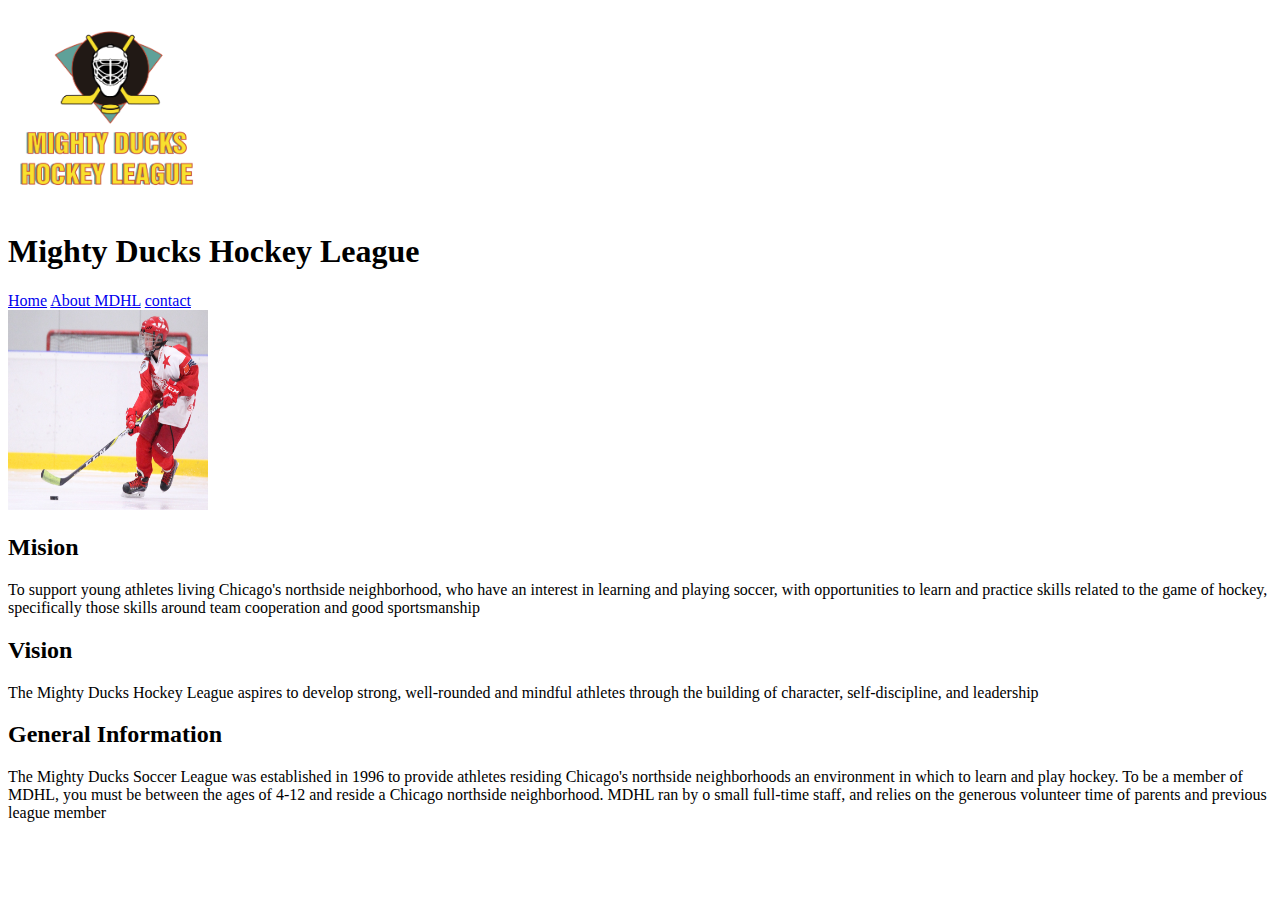
==== about.html @ 03e818bd "Primer Commit" ====
<!DOCTYPE html>
<html lang="en">

<head>
    <meta charset="UTF-8">
    <meta http-equiv="X-UA-Compatible" content="IE=edge">
    <meta name="viewport" content="width=device-width, initial-scale=1.0">
    <title>About MDHL</title>
</head>

<body>
    <header>
        <img src="./assets/Logo_Mighty_ducks-01.png" alt="logo" width="200" height="200">
        <h1>Mighty Ducks Hockey League</h1>
        <div>
            <a href="index.html">Home</a>
            <a href="about.html">About MDHL</a>
            <a href="contact.html">contact</a>
        </div>
    </header>
    <main>       
            <img src="./assets/hockey_2.jpg" alt="hockey_2" width="200" height="200">
            <article>
                <h2>Mision</h2>
                <p>To support young athletes living Chicago's northside neighborhood, who have an interest in 
                    learning and playing soccer, with opportunities to learn and practice skills related to the game of 
                    hockey, specifically those skills around team cooperation and good sportsmanship</p>
            </article>
            <article>
                <h2>Vision</h2>
                <p>The Mighty Ducks Hockey League aspires to develop strong, well-rounded and mindful athletes 
                    through the building of character, self-discipline, and leadership</p>
            </article>
            <article>
                <h2>General Information</h2>
                <p>The Mighty Ducks Soccer League was established in 1996 to provide athletes residing 
                    Chicago's northside neighborhoods an environment in which to learn and play hockey. To be a 
                    member of MDHL, you must be between the ages of 4-12 and reside a Chicago northside 
                    neighborhood. MDHL ran by o small full-time staff, and relies on the generous volunteer time of 
                    parents and previous league member</p>
            </article>
    </main>
    <footer>

    </footer>
</body>

</html>
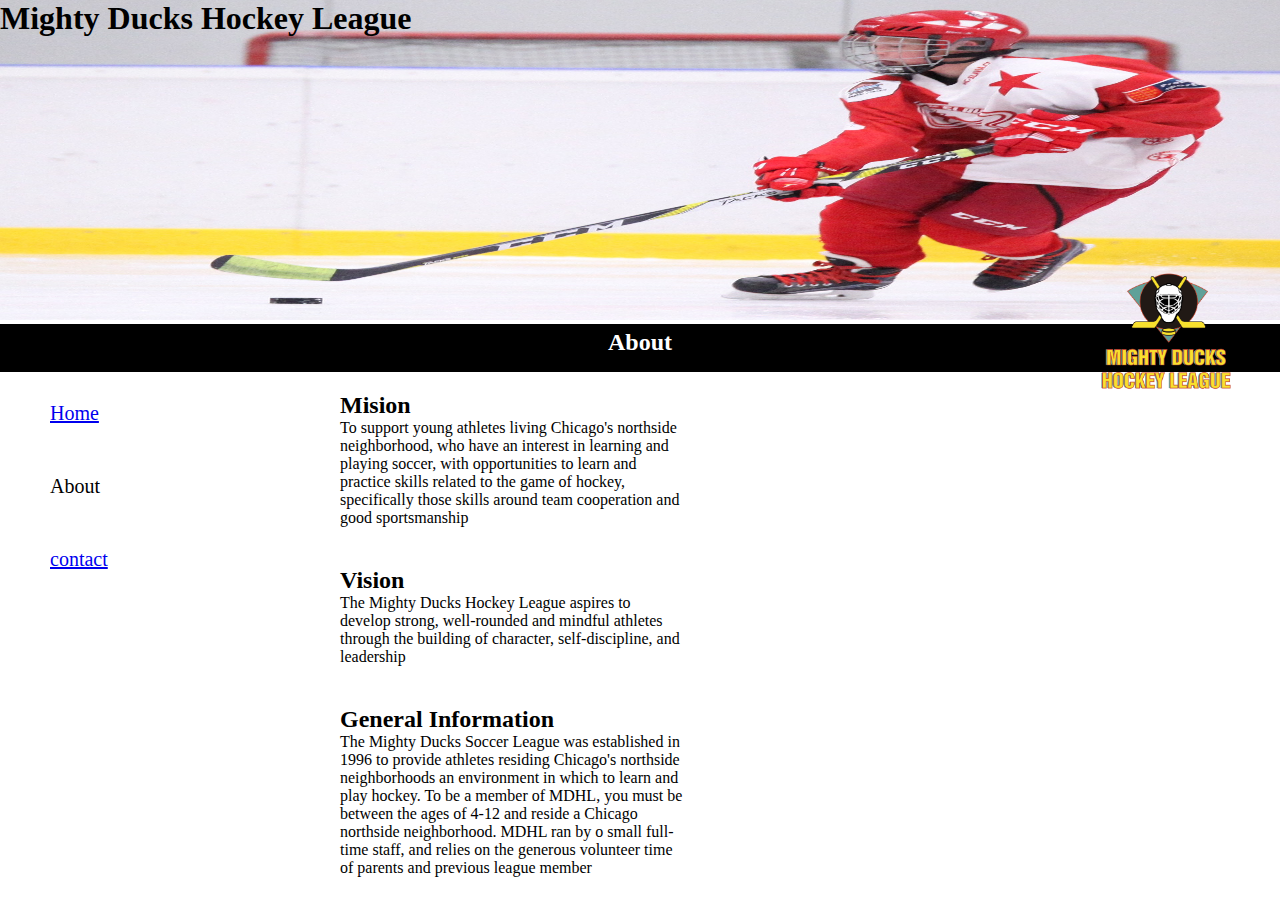
==== commit af035df5: "task2" ====
--- a/about.html
+++ b/about.html
@@ -5,44 +5,51 @@
     <meta charset="UTF-8">
     <meta http-equiv="X-UA-Compatible" content="IE=edge">
     <meta name="viewport" content="width=device-width, initial-scale=1.0">
+    <link rel="stylesheet" href="./assets/styles/md1.css">
+    <!--<link rel="stylesheet" href="./assets/styles/md2.css">-->
+    <!--<link rel="stylesheet" href="./assets/styles/mdpropio.css">-->
     <title>About MDHL</title>
 </head>
 
 <body>
     <header>
-        <img src="./assets/Logo_Mighty_ducks-01.png" alt="logo" width="200" height="200">
+        <img src="./assets/images/Logo_Mighty_ducks-01.png" alt="logo" class="logo">
         <h1>Mighty Ducks Hockey League</h1>
-        <div>
+        <nav>
             <a href="index.html">Home</a>
-            <a href="about.html">About MDHL</a>
+            <a href="#" class="active">About</a>
             <a href="contact.html">contact</a>
-        </div>
+        </nav>
+        <img src="./assets/images/hockey_2.jpg" alt="hockey_2" class="img">
     </header>
-    <main>       
-            <img src="./assets/hockey_2.jpg" alt="hockey_2" width="200" height="200">
+    <main>
+        <section>
+            <h2>About</h2>
+            <div class="container">
             <article>
                 <h2>Mision</h2>
-                <p>To support young athletes living Chicago's northside neighborhood, who have an interest in 
-                    learning and playing soccer, with opportunities to learn and practice skills related to the game of 
+                <p>To support young athletes living Chicago's northside neighborhood, who have an interest in
+                    learning and playing soccer, with opportunities to learn and practice skills related to the game of
                     hockey, specifically those skills around team cooperation and good sportsmanship</p>
             </article>
             <article>
                 <h2>Vision</h2>
-                <p>The Mighty Ducks Hockey League aspires to develop strong, well-rounded and mindful athletes 
+                <p>The Mighty Ducks Hockey League aspires to develop strong, well-rounded and mindful athletes
                     through the building of character, self-discipline, and leadership</p>
             </article>
             <article>
                 <h2>General Information</h2>
-                <p>The Mighty Ducks Soccer League was established in 1996 to provide athletes residing 
-                    Chicago's northside neighborhoods an environment in which to learn and play hockey. To be a 
-                    member of MDHL, you must be between the ages of 4-12 and reside a Chicago northside 
-                    neighborhood. MDHL ran by o small full-time staff, and relies on the generous volunteer time of 
+                <p>The Mighty Ducks Soccer League was established in 1996 to provide athletes residing
+                    Chicago's northside neighborhoods an environment in which to learn and play hockey. To be a
+                    member of MDHL, you must be between the ages of 4-12 and reside a Chicago northside
+                    neighborhood. MDHL ran by o small full-time staff, and relies on the generous volunteer time of
                     parents and previous league member</p>
             </article>
+        </div>
+        </section>
     </main>
-    <footer>
-
-    </footer>
+    <aside></aside>
+    <footer></footer>
 </body>
 
 </html>--- a/assets/styles/md1.css
+++ b/assets/styles/md1.css
@@ -0,0 +1,70 @@
+* {
+    /*normalizamos*/
+    margin: 0;
+    padding: 0;
+    box-sizing: border-box;
+}
+
+header{
+    position: relative;
+}
+
+.logo {
+    width: 150px;
+    height: 150px;
+    position: absolute;
+    top: 16em;
+    right: 3%;
+}
+
+
+.img {
+    height: 20em;
+    width: 100%;
+}
+
+h1 {
+    position: absolute;
+    top: 0;
+}
+
+section>h2 {
+    color: #fff;
+    background-color: #000;
+    padding: 5px;
+    text-align: center;
+    margin: 0;
+    height: 2em;
+    box-sizing: border-box;
+}
+
+nav>a {
+    font-size: 20px;
+    display: block;
+    margin: 50px;
+}
+
+.active {
+    color: #000;
+    text-decoration: none;
+}
+
+article {
+    padding: 20px;
+}
+
+nav {
+    position: absolute;
+    top: 22em;
+}
+
+.container {
+    position: absolute;
+    left: 20em;
+    width: 30vw;
+    display: block;
+}
+
+#h13{
+    color: #fff;
+}
--- a/assets/styles/md2.css
+++ b/assets/styles/md2.css
@@ -0,0 +1,81 @@
+* {
+    /*normalizamos*/
+    margin: 0;
+    padding: 0;
+    box-sizing: border-box;
+}
+
+
+header {
+    position: relative;
+}
+
+.logo {
+    width: 150px;
+    height: 150px;
+    position: absolute;
+    top: 33vh;
+    left: 3em;
+}
+
+
+.img {
+    width: 100%;
+    height:30vw;
+}
+
+h1 {
+    font-size: 40px;
+}
+
+section>h2 {
+    border: 2px solid #000;
+    padding: 5px;
+    text-align: center;
+    height: 2em;
+    box-sizing: border-box;
+}
+
+nav>a {
+    font-size: 20px;
+    display: inline-block;
+    margin: 10px;
+    text-decoration: none;
+    border: 2px solid #000;
+    color: white;
+    background-color: #2072ca;
+    height: 2em;
+    width: 5em;
+    padding: 5px;
+    text-align: center;
+    box-sizing: border-box;
+    box-shadow: 4px 4px rgb(143, 138, 138);
+}
+
+.active {
+    color: #fff;
+    background-color: #23cf4b;
+    text-decoration: none;
+}
+
+article {
+    padding: 20px;
+}
+
+nav {
+    position: absolute;
+    top: 1em;
+    right: 0;
+}
+
+.container {
+    margin-top: 2em;
+    position: absolute;
+    left: 20em;
+    width: 30vw;
+    display: block;
+}
+
+#h13 {
+    color: #fff;
+}--- a/assets/styles/mdpropio.css
+++ b/assets/styles/mdpropio.css
@@ -0,0 +1,85 @@
+* {
+    /*normalizamos*/
+    margin: 0;
+    padding: 0;
+    box-sizing: border-box;
+    /*-----------*/
+    background-color: #000;
+    color: #fff;
+}
+
+
+header {
+    position: relative;
+}
+
+.logo {
+    width: 150px;
+    height: 150px;
+    position: absolute;
+    top: 33vh;
+    left: 3em;
+}
+
+
+.img {
+    width: 100%;
+    height: 30vw;
+}
+
+h1 {
+    font-size: 40px;
+}
+
+section>h2 {
+    border: 2px solid #fff;
+    padding: 5px;
+    text-align: center;
+    height: 2em;
+    box-sizing: border-box;
+}
+
+nav>a {
+    font-size: 20px;
+    display: inline-block;
+    margin: 10px;
+    text-decoration: none;
+    border: 2px solid #000;
+    color: white;
+    background-color: #2072ca;
+    height: 2em;
+    width: 5em;
+    padding: 5px;
+    border-radius: 10px;
+    text-align: center;
+    box-sizing: border-box;
+}
+
+.active {
+    color: #fff;
+    background-color: #23cf4b;
+    text-decoration: none;
+}
+
+article {
+    padding: 20px;
+}
+
+nav {
+    position: absolute;
+    top: 1em;
+    right: 0;
+    background: transparent;
+}
+
+.container {
+    margin-top: 2em;
+    position: absolute;
+    left: 20em;
+    width: 30vw;
+    display: block;
+}
+
+#h13 {
+    color: #fff;
+}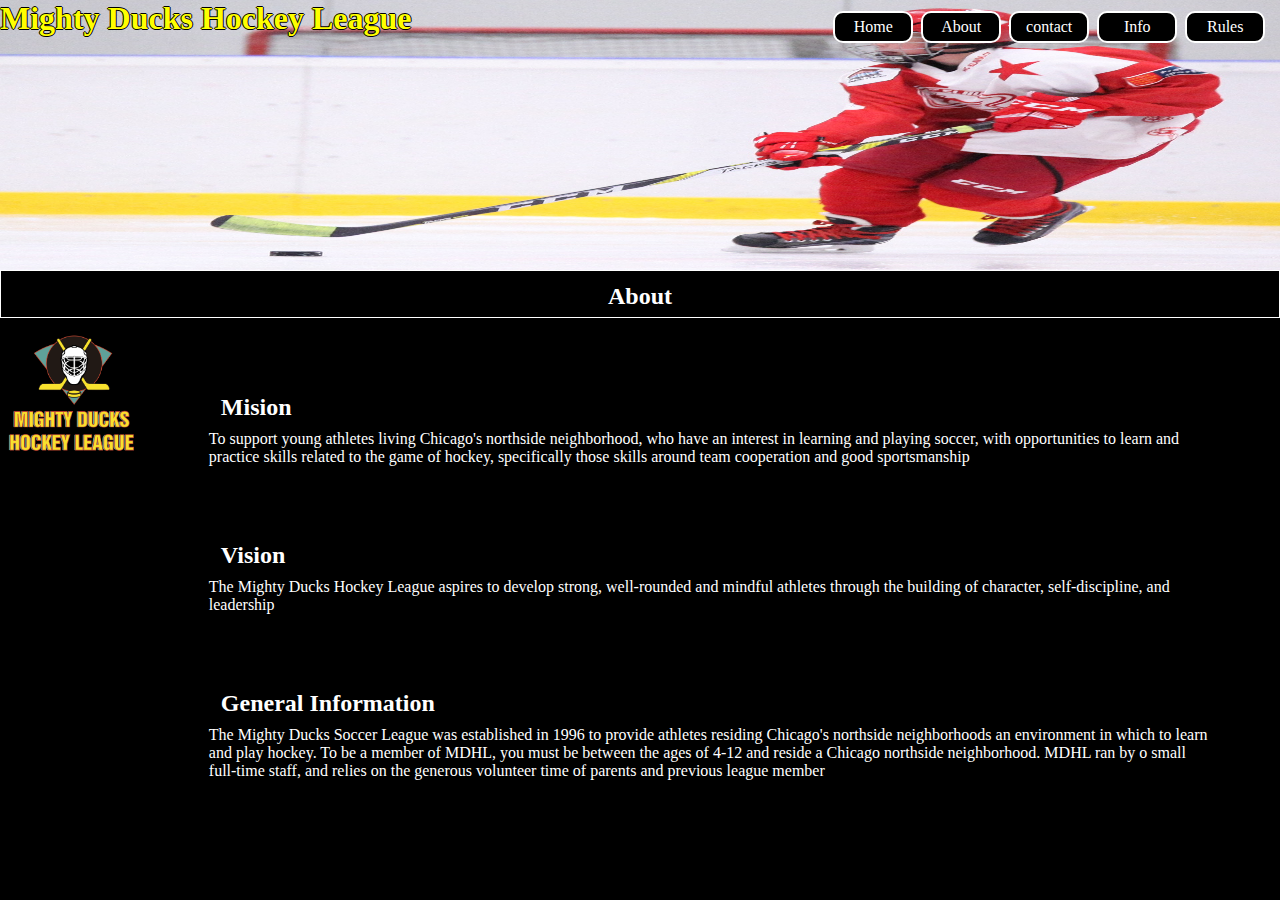
==== commit 878f6c53: "agregado rules" ====
--- a/about.html
+++ b/about.html
@@ -6,26 +6,28 @@
     <meta http-equiv="X-UA-Compatible" content="IE=edge">
     <meta name="viewport" content="width=device-width, initial-scale=1.0">
     <link rel="stylesheet" href="./assets/styles/md1.css">
-    <!--<link rel="stylesheet" href="./assets/styles/md2.css">-->
-    <!--<link rel="stylesheet" href="./assets/styles/mdpropio.css">-->
     <title>About MDHL</title>
 </head>
 
 <body>
     <header>
-        <img src="./assets/images/Logo_Mighty_ducks-01.png" alt="logo" class="logo">
+        <div class="header2">
         <h1>Mighty Ducks Hockey League</h1>
         <nav>
             <a href="index.html">Home</a>
             <a href="#" class="active">About</a>
             <a href="contact.html">contact</a>
+            <a href="info.html">Info</a>
+            <a href="rules.html">Rules</a>
         </nav>
-        <img src="./assets/images/hockey_2.jpg" alt="hockey_2" class="img">
-    </header>
+    </div>
+</header>
     <main>
         <section>
             <h2>About</h2>
             <div class="container">
+                <img src="./assets/images/Logo_Mighty_ducks-01.png" alt="logo" class="logo">
+                <div>
             <article>
                 <h2>Mision</h2>
                 <p>To support young athletes living Chicago's northside neighborhood, who have an interest in
@@ -44,7 +46,7 @@
                     member of MDHL, you must be between the ages of 4-12 and reside a Chicago northside
                     neighborhood. MDHL ran by o small full-time staff, and relies on the generous volunteer time of
                     parents and previous league member</p>
-            </article>
+            </article></div>
         </div>
         </section>
     </main>
--- a/assets/styles/md1.css
+++ b/assets/styles/md1.css
@@ -5,66 +5,115 @@
     box-sizing: border-box;
 }
 
-header{
-    position: relative;
-}
-
-.logo {
-    width: 150px;
-    height: 150px;
-    position: absolute;
-    top: 16em;
-    right: 3%;
+body{
+    background-color: black;
+    color: white;
 }
 
 
-.img {
-    height: 20em;
-    width: 100%;
+.header1{
+    display: flex;
+    flex-direction: column;
+    height: 30vh;
+    background-image: url("../images/hockey_1.jpg");
+    background-size: 100% 100%;
+    background-repeat: no-repeat;
+}
+.header2{
+    display: flex;
+    flex-direction: column;
+    height: 30vh;
+    background-image: url("../images/hockey_2.jpg");
+    background-size: 100% 100%;
+    background-repeat: no-repeat;
+}
+.header3{
+    display: flex;
+    flex-direction: column;
+    height: 30vh;
+    background-image: url("../images/hockey_3.jpg");
+    background-size: 100% 100%;
+    background-repeat: no-repeat;
 }
 
-h1 {
-    position: absolute;
-    top: 0;
+
+.logo{
+    width: 150px;
+    height: 150px;
 }
 
-section>h2 {
-    color: #fff;
-    background-color: #000;
-    padding: 5px;
+
+
+section h2{
+    background-color:black;
+    color:white;
+    height: 3rem;
+    padding: .5em;
     text-align: center;
-    margin: 0;
-    height: 2em;
-    box-sizing: border-box;
+    border: solid 1px white;
 }
 
-nav>a {
+
+nav a {
     font-size: 20px;
-    display: block;
-    margin: 50px;
+    display: inline-block;
+    margin: 2px;
+    text-decoration: none;
+    border: 2px solid white;
+    color: white;
+    background-color: black;
+    height: 2em;
+    width: 5em;
+    padding: 5px;
+    border-radius: 10px;
+    text-align: center;
+    box-sizing: border-box;
+    font-size: medium;
 }
 
-.active {
-    color: #000;
-    text-decoration: none;
+nav{
+    position: absolute;
+    top: 1vh;
+    right: 1vw;
 }
 
-article {
-    padding: 20px;
+.container{
+    display: flex;
+    flex-direction: row;
+    justify-content: flex-start;
 }
 
-nav {
-    position: absolute;
-    top: 22em;
+article{
+    margin: 4em;
 }
 
-.container {
-    position: absolute;
-    left: 20em;
-    width: 30vw;
-    display: block;
+h1{
+    color: yellow;
+    text-shadow: -1px 0 black, 0 1px black, 1px 0 black, 0 -1px black;
+
 }
 
-#h13{
-    color: #fff;
+article h2{
+    border: none;
+    text-align: start;
 }
+
+article a{
+    text-decoration: none;
+    color: yellow;
+}
+
+#mdhl-modif{
+    text-align: center;
+    font-size: large;
+}
+
+ul{
+    list-style-type:circle;
+    margin: 2em;
+}   
+
+ol{
+    margin: 2em;
+}
+
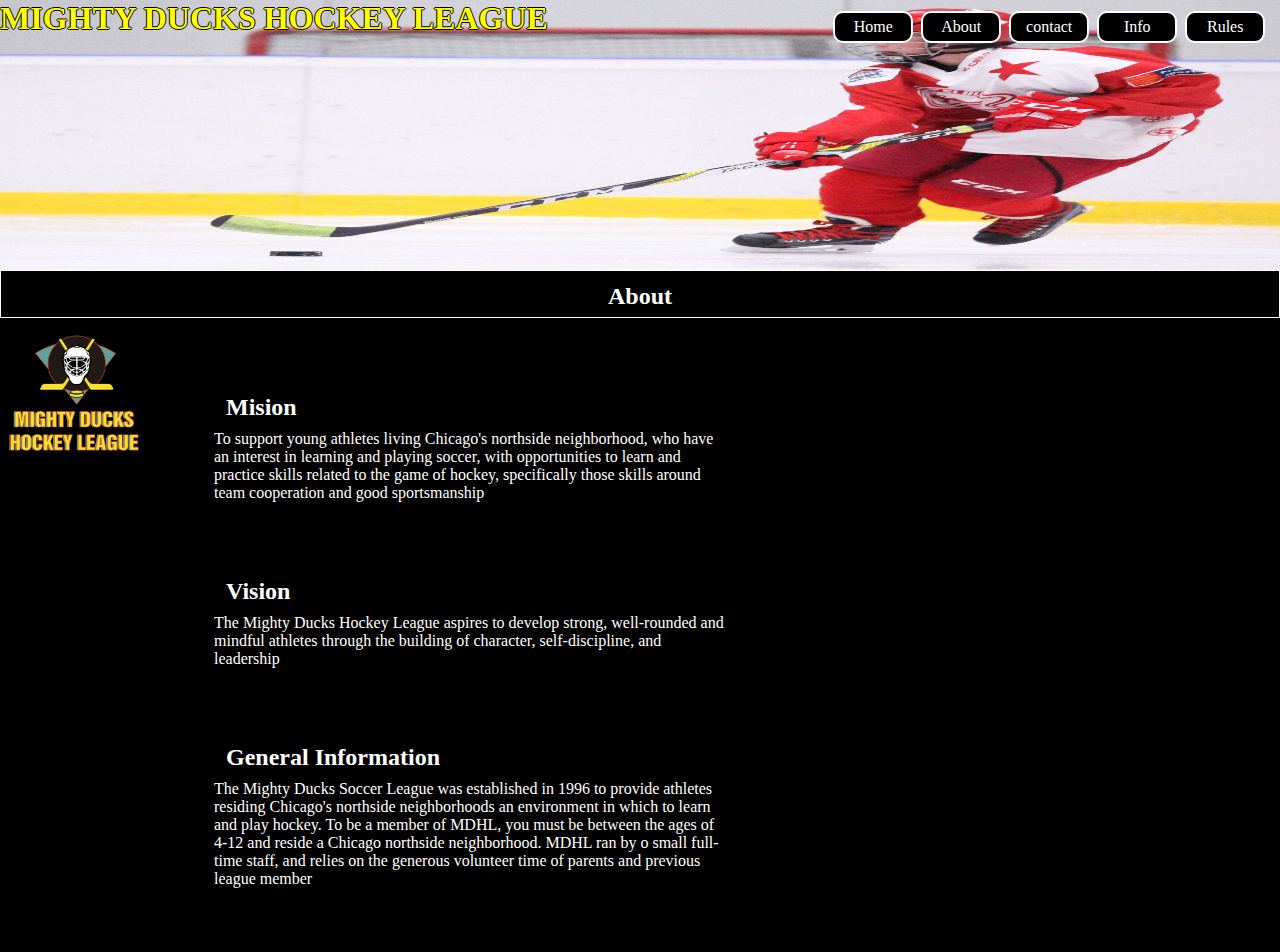
==== commit 9779a6f2: "task3" ====
--- a/about.html
+++ b/about.html
@@ -6,13 +6,14 @@
     <meta http-equiv="X-UA-Compatible" content="IE=edge">
     <meta name="viewport" content="width=device-width, initial-scale=1.0">
     <link rel="stylesheet" href="./assets/styles/md1.css">
+    <link rel="shortcut icon" href="./assets/images/favicon.ico" type="image/x-icon">
     <title>About MDHL</title>
 </head>
 
 <body>
     <header>
         <div class="header2">
-        <h1>Mighty Ducks Hockey League</h1>
+        <h1>MIGHTY DUCKS HOCKEY LEAGUE</h1>
         <nav>
             <a href="index.html">Home</a>
             <a href="#" class="active">About</a>
--- a/assets/styles/md1.css
+++ b/assets/styles/md1.css
@@ -81,6 +81,7 @@
     display: flex;
     flex-direction: row;
     justify-content: flex-start;
+    flex-wrap: wrap;
 }
 
 article{
@@ -90,7 +91,6 @@
 h1{
     color: yellow;
     text-shadow: -1px 0 black, 0 1px black, 1px 0 black, 0 -1px black;
-
 }
 
 article h2{
@@ -117,3 +117,30 @@
     margin: 2em;
 }
 
+
+table {
+    width: 100%;
+    height: 100%;
+    padding: 0.4em 1em;
+    text-align: center;   
+  }
+
+th,td{
+    padding: 1em;
+}
+
+
+#contacto{
+    display: flex;
+    flex-direction: row;
+    justify-content: space-between;
+    flex-wrap: wrap;
+}
+
+#contacto p{
+    flex-grow: 1;
+}
+
+.container article{
+    width: 40vw;
+}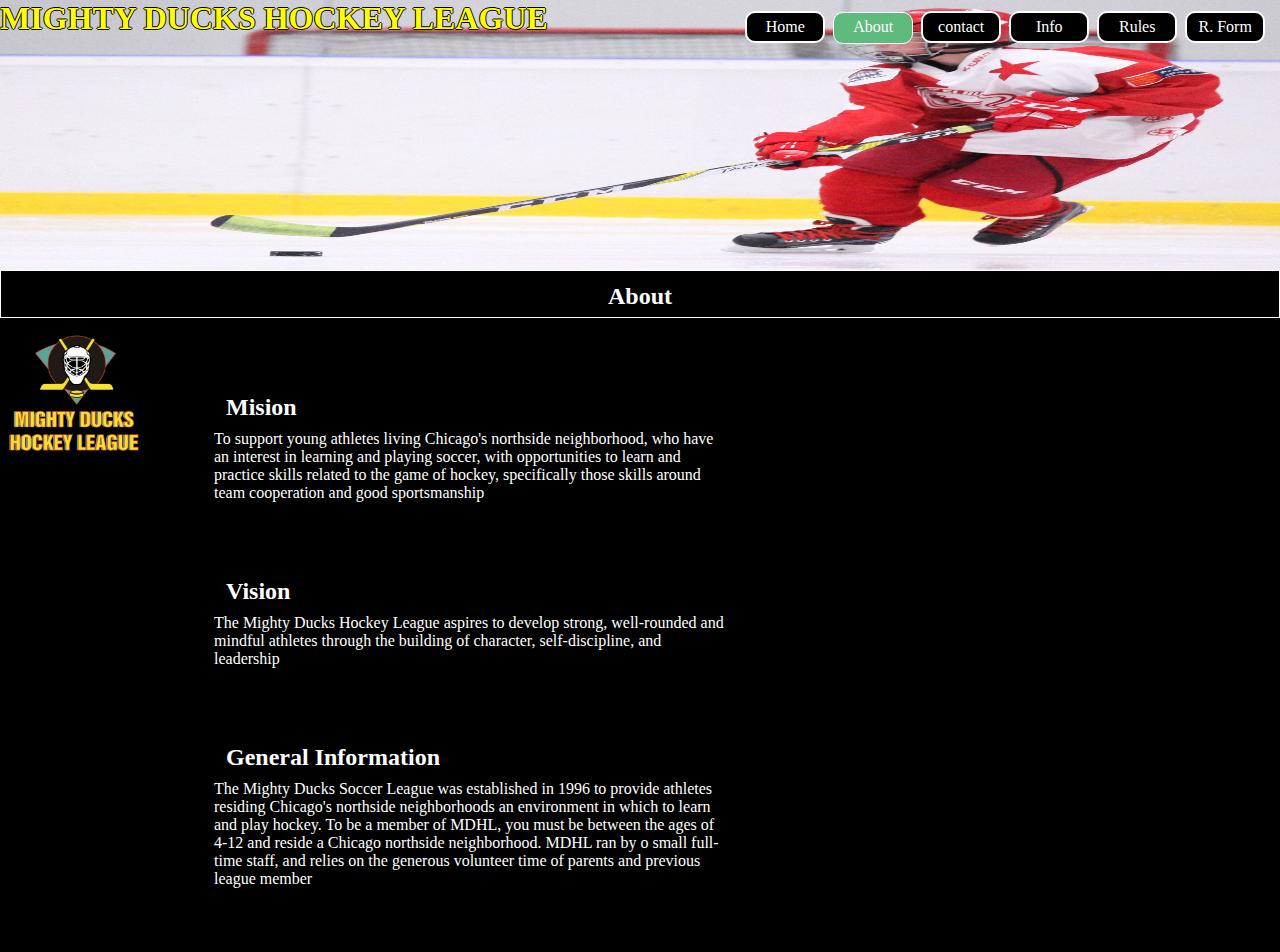
==== commit e364b155: "Task4" ====
--- a/about.html
+++ b/about.html
@@ -20,6 +20,7 @@
             <a href="contact.html">contact</a>
             <a href="info.html">Info</a>
             <a href="rules.html">Rules</a>
+            <a href="registration.html">R. Form</a>
         </nav>
     </div>
 </header>
--- a/assets/styles/md1.css
+++ b/assets/styles/md1.css
@@ -70,7 +70,17 @@
     box-sizing: border-box;
     font-size: medium;
 }
-
+nav a:hover{
+    color:white;
+    background-color: #0a95ff;
+    border: 1px solid white;
+}
+
+.active{
+    color:white;
+    background-color: #5eba7d;
+    border: 1px solid white;
+}
 nav{
     position: absolute;
     top: 1vh;
@@ -143,4 +153,122 @@
 
 .container article{
     width: 40vw;
+}
+
+fieldset{
+    border: none;
+    padding: 0.8em;
+    width: 50%;
+}
+
+.form-container{
+    display: flex;
+    flex-direction: row;
+    flex-wrap: wrap;
+    border: 1px solid white;
+    padding: 1em;
+    border-radius: 10px;
+}
+
+#name{
+    width: 80%;
+}
+
+#last{
+    width: 80%;
+}
+
+#address{
+    width: 100%;
+}
+
+#field-address{
+    width: 90%;
+}
+
+#city{
+    width: 80%;
+}
+
+#zip{
+    width: 80%;
+}
+
+.closest{
+    display: flex;
+    flex-direction: row;
+    flex-wrap: wrap;
+    width: 100%;
+    border: 1px solid white;
+    border-radius: 10px;
+    justify-content: space-between;
+}
+
+.position{
+    display: flex;
+    flex-direction: row;
+    flex-wrap: wrap;
+    border-radius: 10px;
+    border: 1px solid white;
+    width: 100%;
+    justify-content: space-between;
+}
+
+.check{
+    margin-right: .5em;
+}
+
+.size{   
+        display: flex;
+        flex-direction: row;
+        flex-wrap: wrap;
+        border-radius: 10px;
+        border: 1px solid white;
+        width: 100%;
+        justify-content: space-between;
+}
+
+.gender{
+    display: flex;
+    flex-direction: row;
+    flex-wrap: wrap;
+    justify-content: space-between;
+    width: 30%;
+}
+
+.grade{
+    display: flex;
+    flex-direction: row;
+    flex-wrap: wrap;
+    justify-content: space-between;
+    width: 80%;
+}
+
+#submit{
+    font-size: 20px;
+    display: inline-block;
+    margin: 2px;
+    text-decoration: none;
+    border: 2px solid white;
+    color: white;
+    background-color: black;
+    height: 2em;
+    width: 10em;
+    padding: 5px;
+    border-radius: 10px;
+    text-align: center;
+    box-sizing: border-box;
+    font-size: medium;  
+    margin-left: 25%;
+}
+
+#submit:hover{
+    color:white;
+    background-color: #0a95ff;
+    border: 1px solid white;
+    cursor: pointer;
+}
+
+.map{
+    height: 5em;
 }